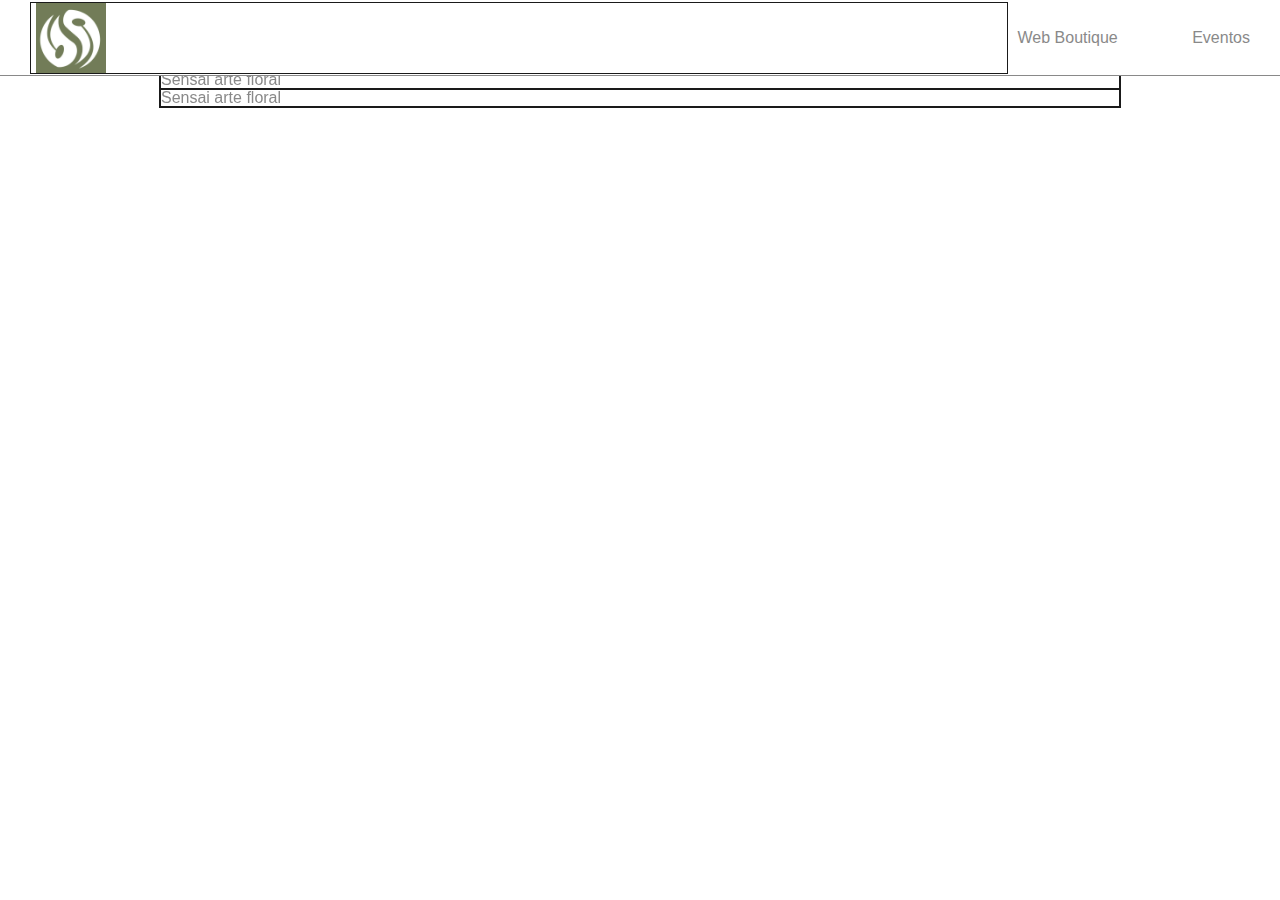
==== index.html @ 8fbf1308 "Initial commit" ====
<!DOCTYPE html>
<html lang="en">
<head>
    <meta charset="UTF-8">
    <meta name="viewport" content="width=device-width, initial-scale=1.0">
    <title>My Site</title>
    <link rel="stylesheet" href="./resources/css/reset.css" type="text/css">
    <link rel="stylesheet" href="./resources/css/style.css" type="text/css">

</head>
<body>
    <header>
        <div class="heads">
            <img src="./resources/images/Logo2.jpeg" alt="">
          </div>
          <nav>
            <span><a href=#>Web Boutique</a></span>
            <span><a href=#>Eventos</a></span>
          </nav>
    
    </header>

    <div class="Content">
        <div class="Home">
          <h1>Sensai arte floral</h1>
        </div>
        <div class="About">
          <h1>Sensai arte floral</h1>
        </div>
    </div>


    
</body>
</html>
---- resources/css/style.css ----
/*General*/
html {
    -webkit-text-size-adjust: none;
    -webkit-font-smoothing: antialiased;
    -moz-osx-font-smoothing: grayscale;
    height: 100%;
    font-size: 100%;
}
body, footer
{
  font-family: Verdana, Geneva, sans-serif;
  font-size: 100%;
  font-weight: normal;
  color: rgb(124,124,124);
  background-color: white;
  opacity: 0.9;
  margin: 0;
  width: 100%;
}
footer
{
  margin-left: 20px;
  margin-right: 20px;
}
div
{
  display: block;
  border: 1px solid black;
}
a
{
  color: rgb(124,124,124);
  text-decoration: none;
}
/*Header*/
header
{
  display: flex;
  align-items: center;
  flex-grow: 1;
  padding-left: 30px;
  position: fixed;
  height: 75px;
  width: 100%;
  z-index: 1;
  background-color: white;
  border-bottom: 1px solid rgb(124,124,124);

}
.heads
{
  display: flex;
  align-items: center;
  flex-grow: 1;
}


header nav
{
  padding right: 50px;
}
nav span
{
  display: inline-block;
  margin-right: 50px;
  padding: 20px 10px;
}
.heads img
{
  height: 70px;
  max-width: 100%;
  margin-left: 5px;
  padding-right: 10px;
}
/*Content Attributes*/
.Content
{
  display: flex;
  width: auto;
  max-width: 960px;
  margin:0 auto;
  padding-top: 70px;
  flex-direction: column;
  justify-content: center;
}
.Home .About
{
  /*background-image: url('../images/logo1.png');
  background-repeat: no-repeat;
  background-size: 100%;*/
  display: flex;
  flex-direction: column;
  justify-content: center;
  max-height: 90%;
  width: 100%;
}

@media only screen and (max-width:1024px)
{

}
@media only screen and (max-width:470px)
{

}
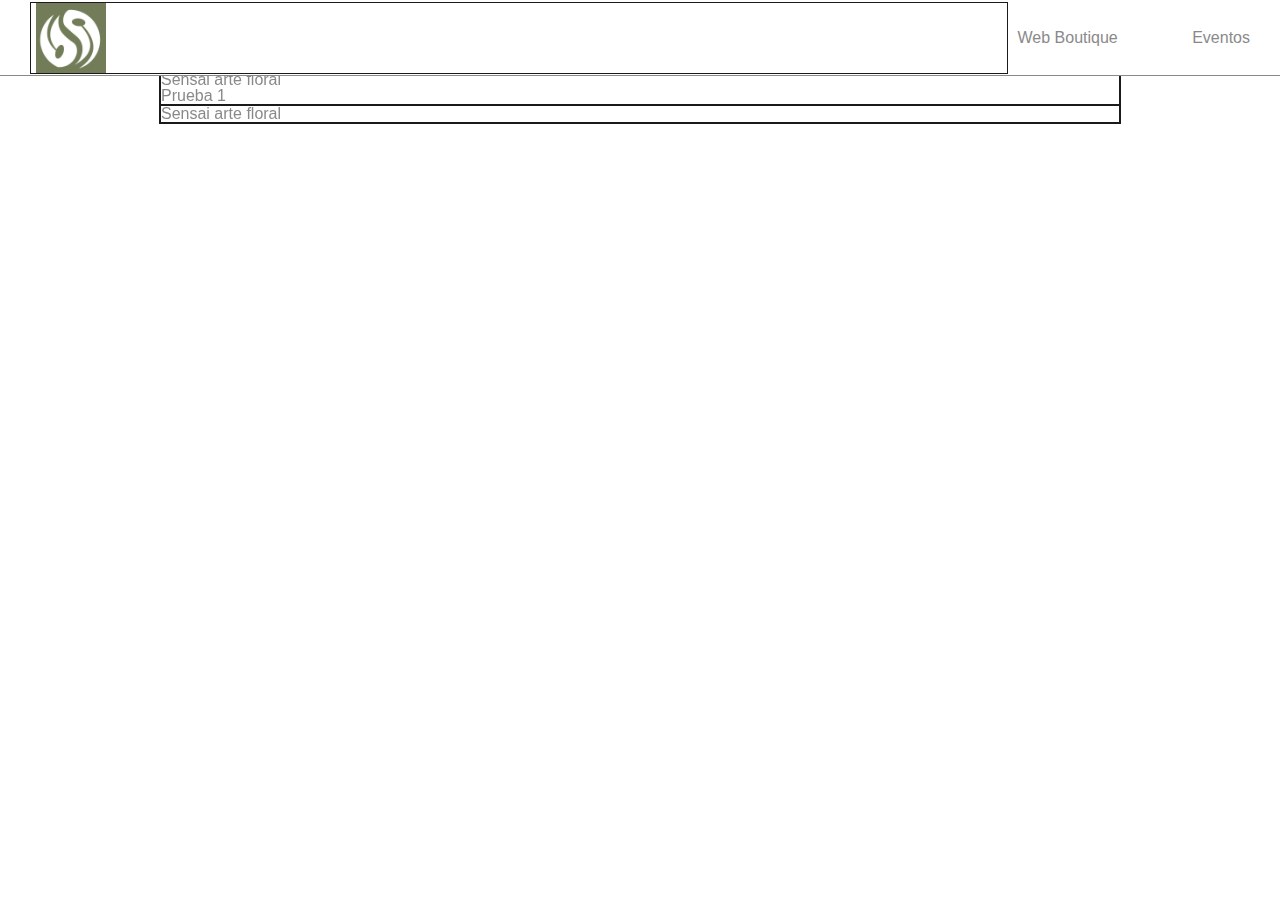
==== commit 85e5797b: "Git test" ====
--- a/index.html
+++ b/index.html
@@ -23,6 +23,7 @@
     <div class="Content">
         <div class="Home">
           <h1>Sensai arte floral</h1>
+          <h1>Prueba 1</h1>
         </div>
         <div class="About">
           <h1>Sensai arte floral</h1>
